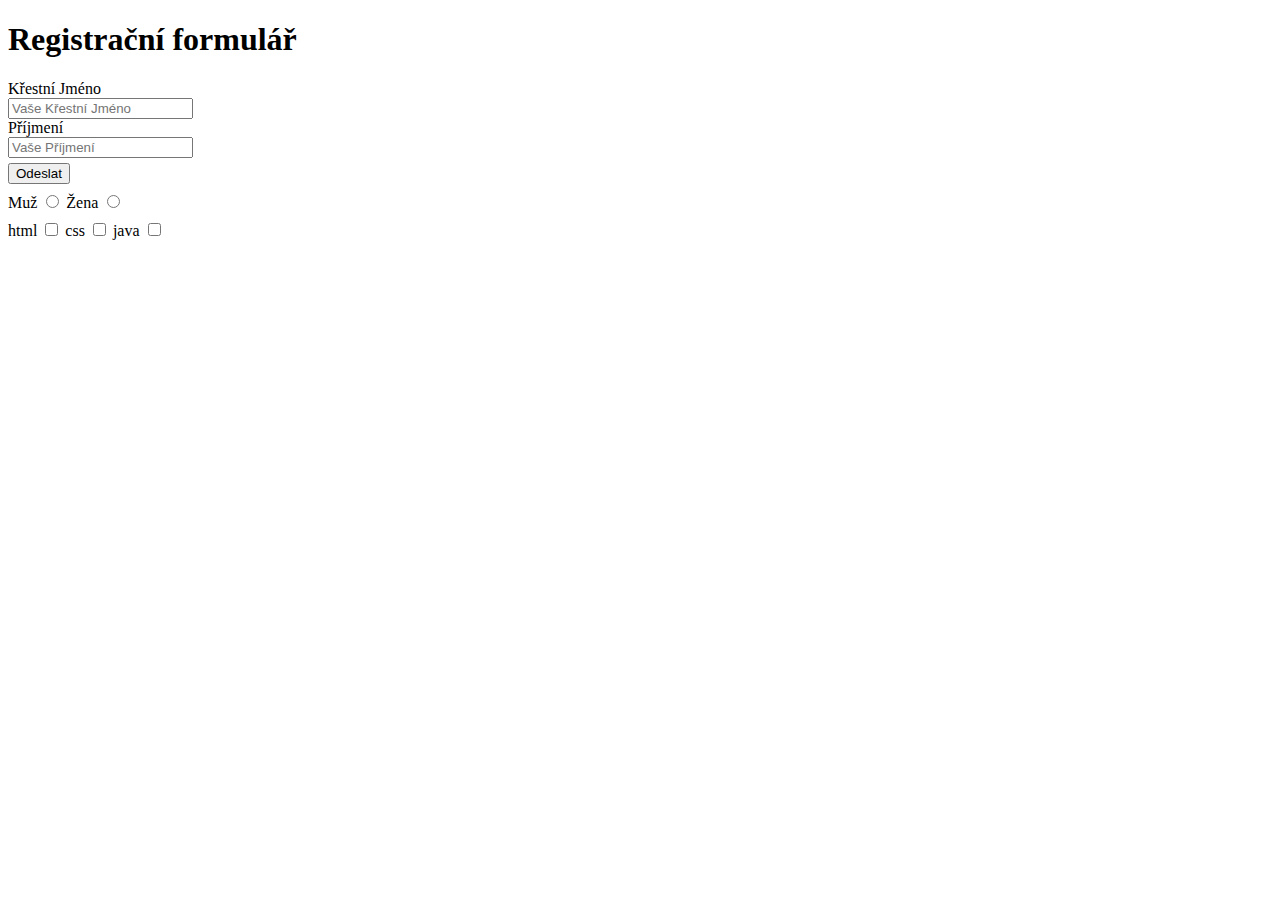
==== form.html @ c4487194 "updateobrazatd" ====
<!DOCTYPE html>
<html lang="en">
<head>
    <meta charset="UTF-8">
    <meta name="viewport" content="width=device-width, initial-scale=1.0">
    <title>Document</title>
    <style>
        .btn {
            margin-top: 5px;
        }

        .my-1 {
            margin:8px 0;
        }
    </style>
</head>
<body>
    <h1>Registrační formulář</h1>
    <form action="#">
        <div><label for="krestni">Křestní Jméno</label></div>
        <div><input type="text" name="krestni" id="krestni" placeholder="Vaše Křestní Jméno"></div>
        <div><label for="prijmeni">Příjmení</label></div>
        <div><input type="password" name="prijmeni" id="prijmeni" placeholder="Vaše Příjmení"></div>
        <div class="btn"><input type="submit" value="Odeslat"></div>  
        
        <div class="my-1">
        <label for="muz">Muž</label>
        <input type="radio" name="pohlavi" id="muz">
        <label for="muz">Žena</label>
        <input type="radio" name="pohlavi" id="zena">
</div>
        <label for="html">html</label>
        <input type="checkbox" name="html" id="html">
        <label for="css">css</label>
        <input type="checkbox" name="css" id="css">
        <label for="java">java</label>
        <input type="checkbox" name="java" id="java">

    </form>
</body>
</html>
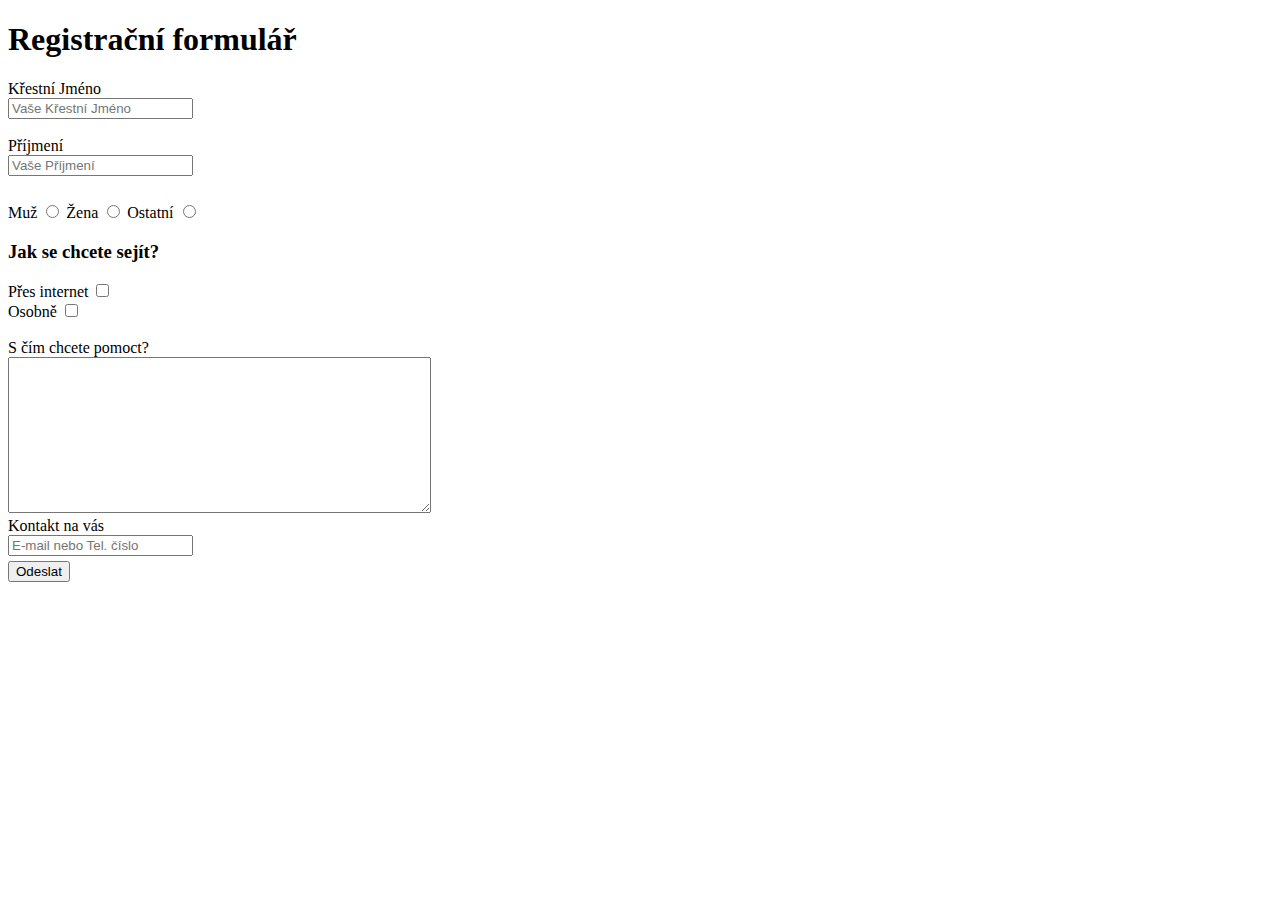
==== commit c1e6403d: "hotovoodevzdano" ====
--- a/form.html
+++ b/form.html
@@ -15,27 +15,40 @@
     </style>
 </head>
 <body>
-    <h1>Registrační formulář</h1>
+    <h1 class="m-heading">Registrační formulář</h1>
     <form action="#">
         <div><label for="krestni">Křestní Jméno</label></div>
         <div><input type="text" name="krestni" id="krestni" placeholder="Vaše Křestní Jméno"></div>
+        <br>
         <div><label for="prijmeni">Příjmení</label></div>
-        <div><input type="password" name="prijmeni" id="prijmeni" placeholder="Vaše Příjmení"></div>
-        <div class="btn"><input type="submit" value="Odeslat"></div>  
+        <div><input type="text" name="prijmeni" id="prijmeni" placeholder="Vaše Příjmení"></div>
+        <br>
+        
         
         <div class="my-1">
         <label for="muz">Muž</label>
         <input type="radio" name="pohlavi" id="muz">
         <label for="muz">Žena</label>
         <input type="radio" name="pohlavi" id="zena">
+        <label for="muz">Ostatní</label>
+        <input type="radio" name="pohlavi" id="ostatni">
 </div>
-        <label for="html">html</label>
-        <input type="checkbox" name="html" id="html">
-        <label for="css">css</label>
-        <input type="checkbox" name="css" id="css">
-        <label for="java">java</label>
-        <input type="checkbox" name="java" id="java">
-
+        <H3>Jak se chcete sejít?</H3>
+        <label for="internet">Přes internet</label>
+        <input type="checkbox" name="internet" id="internet">
+        <br>
+        <label for="osobne">Osobně</label>
+        <input type="checkbox" name="osobne" id="osobne">
+        <br>
+        <br>
+        <label for="situace">S čím chcete pomoct?</label>
+        <br>
+        <textarea name="situace" name="textarea" rows="10" cols="50"></textarea>
+        <br>
+        <label for="url">Kontakt na vás</label>
+        <br>
+        <input type="text" id="Kontakt" name="Kontakt" placeholder="E-mail nebo Tel. číslo">
+        <div class="btn"><input type="submit" value="Odeslat"></div>  
     </form>
 </body>
 </html>